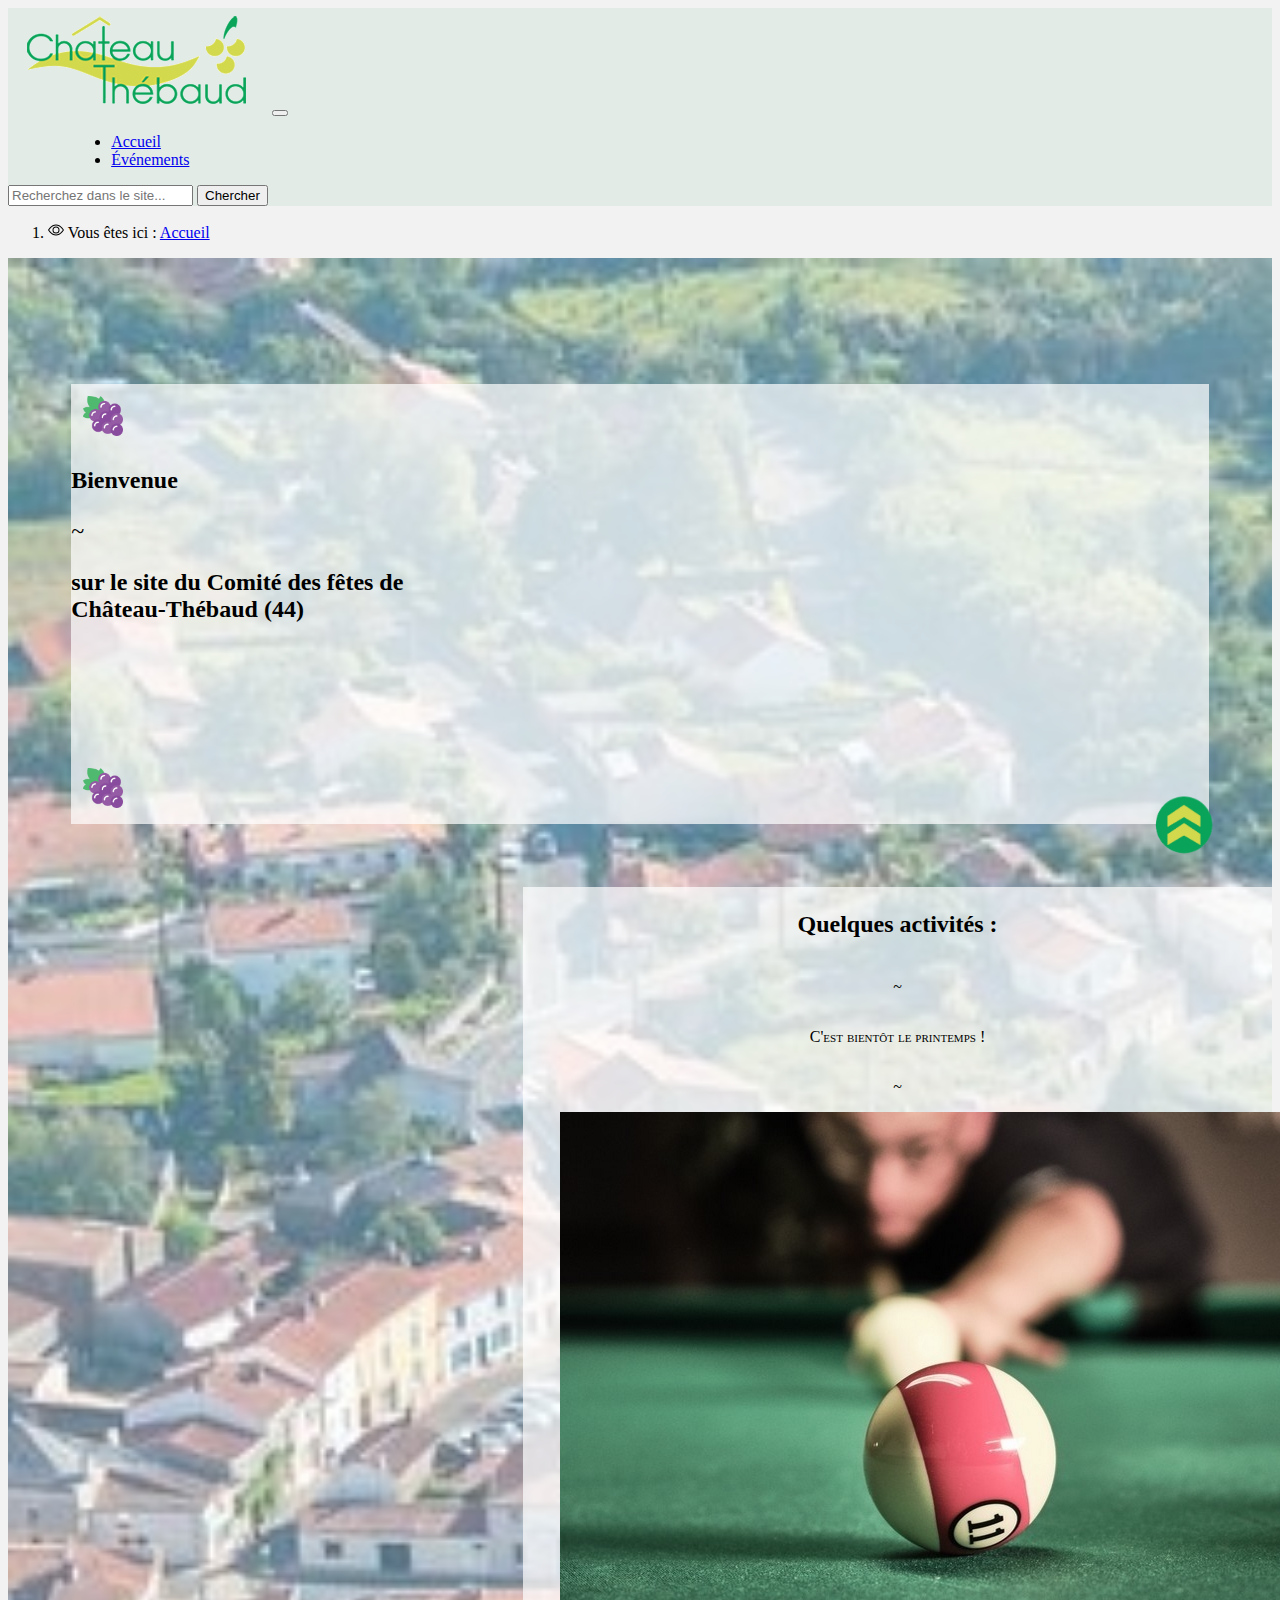
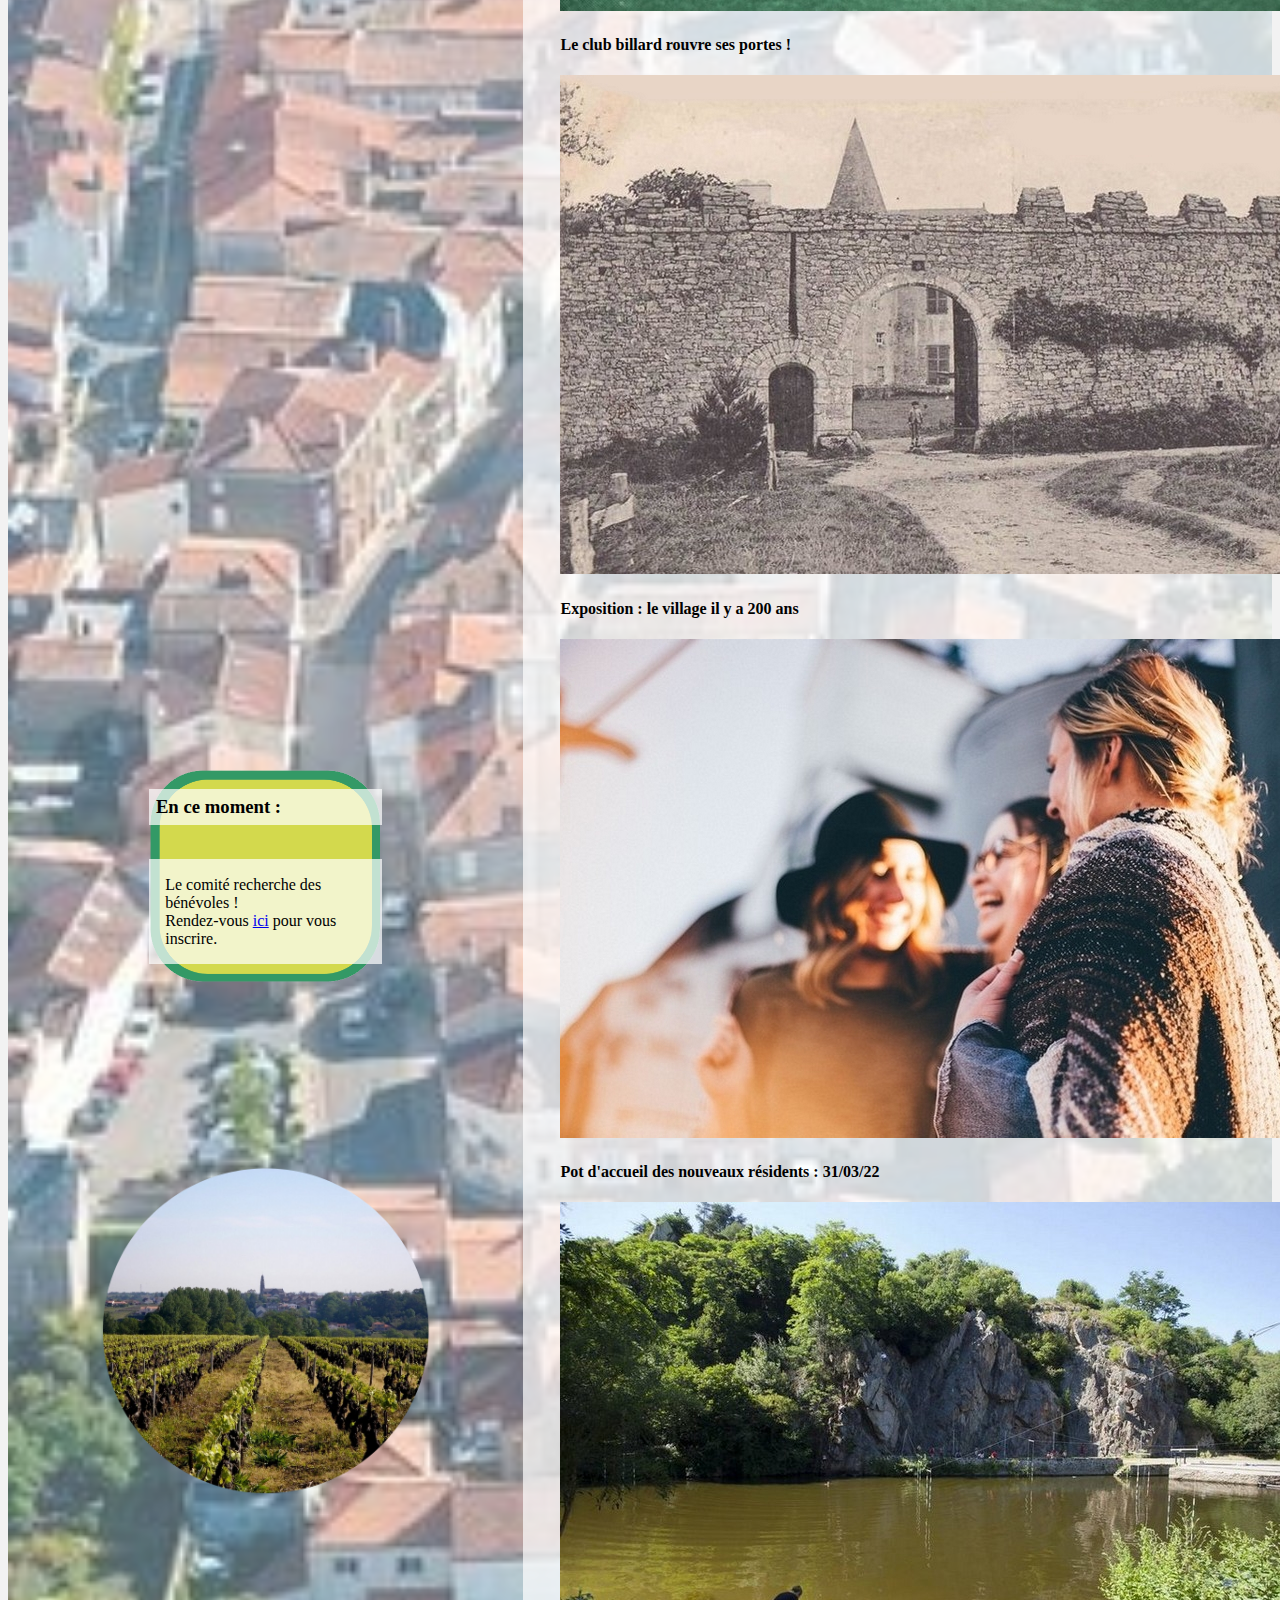
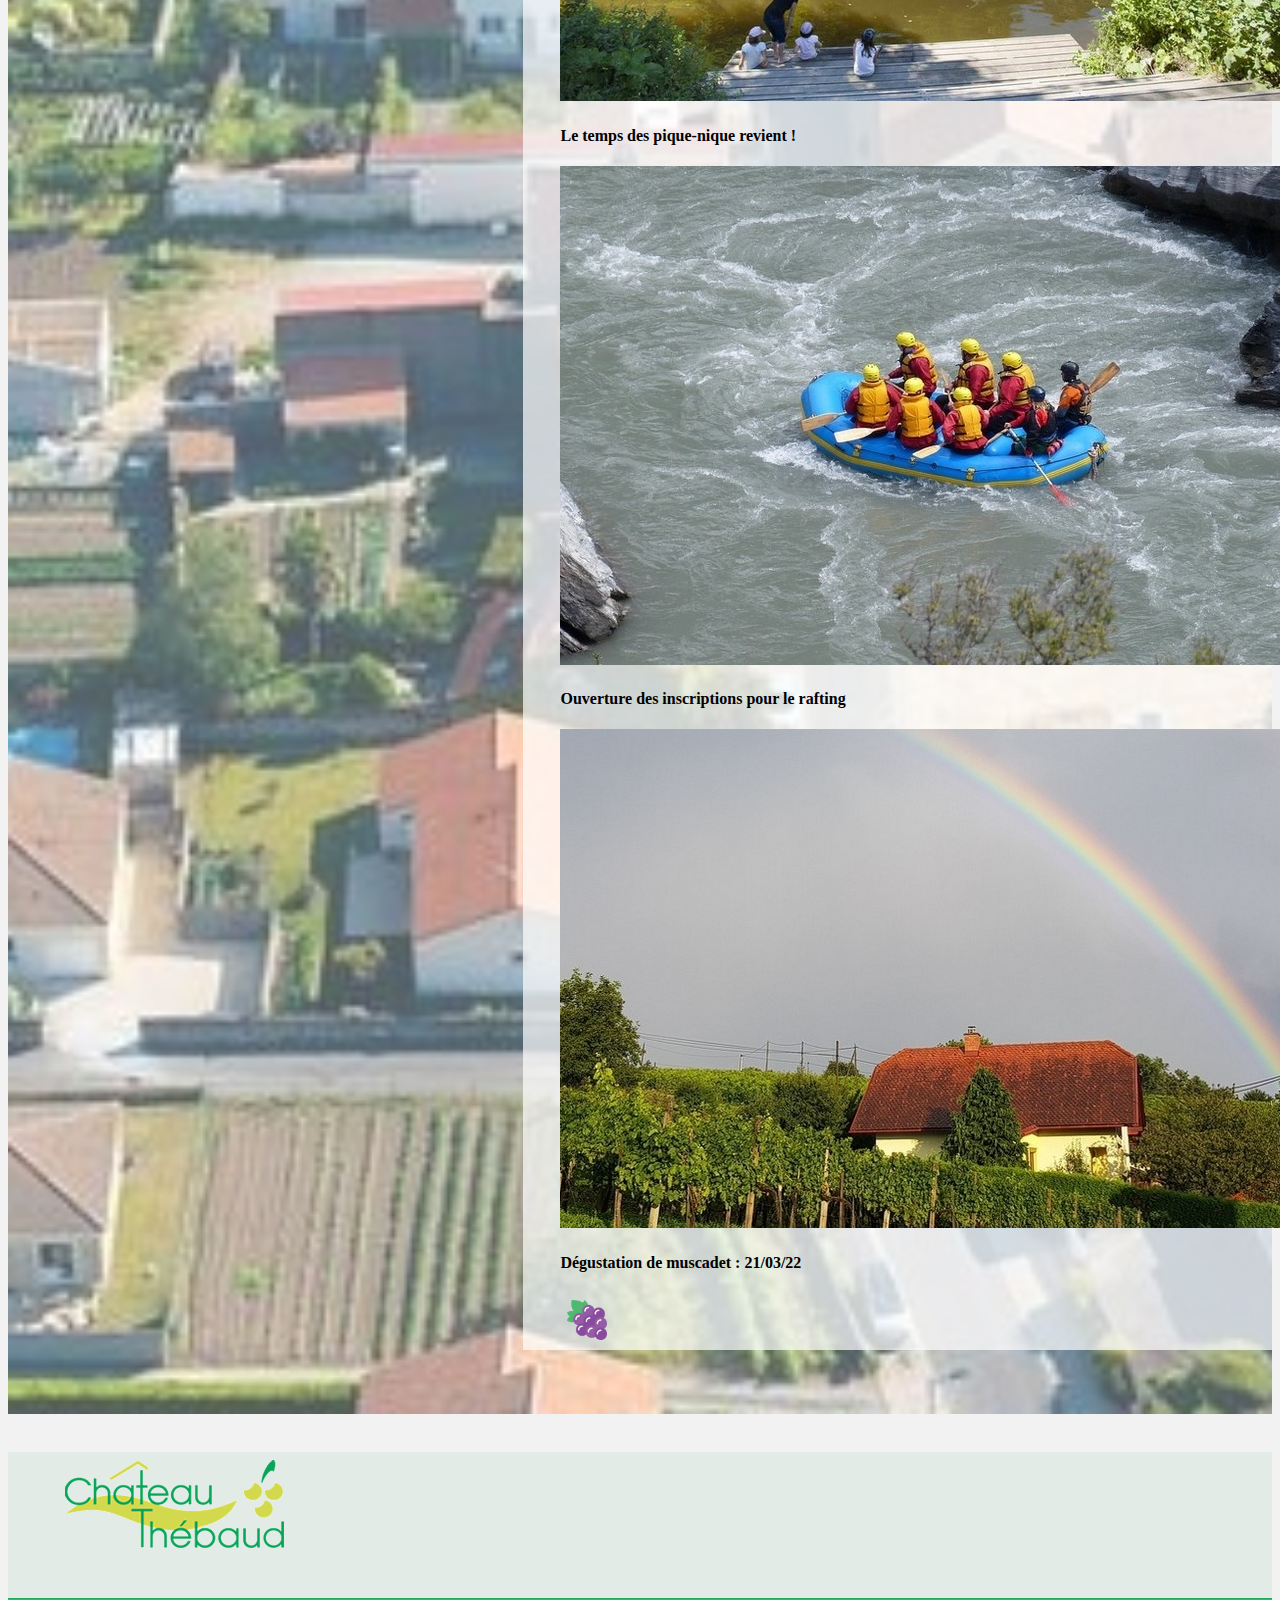
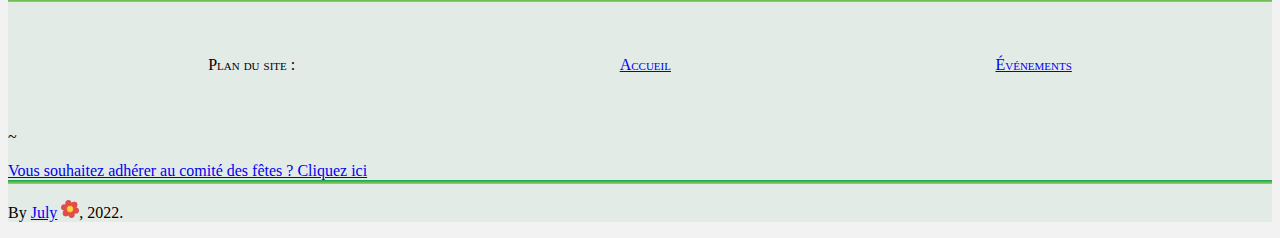
==== index.html @ c7dfc5f9 "Ajout du fichier HTML principal" ====
<!DOCTYPE html>
<html lang="fr">

<head>
    <meta charset="UTF-8">
    <meta http-equiv="X-UA-Compatible" content="IE=edge">
    <meta name="viewport" content="width=device-width, initial-scale=1.0">
    <link rel="stylesheet" href="/assets/css/style.css">
    <link rel="stylesheet" href="/assets/css/header_and_footer.css">
    <link rel="stylesheet" href="/bootstrap-5.1.3-dist/css/bootstrap.min.css">
    <link rel="shortcut icon" href="/assets/img/grapes.png" type="image/x-icon" />
    <title>Comité des fêtes de Chateau-Thébaud</title>
    <meta type="description"
        content="Bienvenue sur le site non-officiel du comité des fêtes de la commune de Château-Thébaud, près de Nantes.">
</head>

<body>
    <header id="start">
        <nav class="navbar navbar-expand-md navbar-light">
            <div class="container-fluid">
                <a class="navbar-brand" href="index.html"><img src="/assets/img/logoct.png" alt="ct-logo"
                        class="rounded logoHeader"></a>
                <button class="navbar-toggler" type="button" data-bs-toggle="collapse" data-bs-target="#navbarCollapse"
                    aria-controls="navbarCollapse" aria-expanded="false" aria-label="Toggle navigation">
                    <span class="navbar-toggler-icon"></span>
                </button>
                <div class="collapse navbar-collapse" id="navbarCollapse">
                    <ul class="navbar-nav me-auto mb-2 mb-md-0">
                        <li class="nav-item ms-2 headerAccueil">
                            <a class="nav-link active fw-bold" aria-current="page" href="index.html">Accueil</a>
                        </li>
                        <li class="nav-item ms-2 me-2">
                            <a class="nav-link" href="/pages/events.html">Événements</a>
                        </li>
                    </ul>
                    <form class="d-flex">
                        <input class="form-control me-2" type="search" placeholder="Recherchez dans le site..."
                            aria-label="Search">
                        <button class="btn btn-outline-success" type="submit">Chercher</button>
                    </form>
                </div>
            </div>
        </nav>
        <nav aria-label="breadcrumb">
            <ol class="breadcrumb m-3">
                <li class="breadcrumb-item ms-3">
                    <svg xmlns="http://www.w3.org/2000/svg" width="16" height="16" fill="currentColor" class="bi bi-eye"
                        viewBox="0 0 16 16">
                        <path
                            d="M16 8s-3-5.5-8-5.5S0 8 0 8s3 5.5 8 5.5S16 8 16 8zM1.173 8a13.133 13.133 0 0 1 1.66-2.043C4.12 4.668 5.88 3.5 8 3.5c2.12 0 3.879 1.168 5.168 2.457A13.133 13.133 0 0 1 14.828 8c-.058.087-.122.183-.195.288-.335.48-.83 1.12-1.465 1.755C11.879 11.332 10.119 12.5 8 12.5c-2.12 0-3.879-1.168-5.168-2.457A13.134 13.134 0 0 1 1.172 8z" />
                        <path
                            d="M8 5.5a2.5 2.5 0 1 0 0 5 2.5 2.5 0 0 0 0-5zM4.5 8a3.5 3.5 0 1 1 7 0 3.5 3.5 0 0 1-7 0z" />
                    </svg> Vous êtes ici :
                    <a href="index.html" class="text-decoration-none fw-bold text-black">Accueil</a>
                </li>
            </ol>
        </nav>
    </header>

    <main class="container mt-3">
        <article class="welcomeText p-2 text-center">
            <div class="text-end">
                <img src="/assets/img/grapes.png" width="30" alt="grapes" class="grapes">
            </div>
            <h1 class="text-center lead fw-bold mb-0">Bienvenue</h1>
            <p class="text-center p-0 m-0">~</p>
            <h2 class="text-center lead p-0 m-0">sur le site du Comité des fêtes de <br> Château-Thébaud (44)</h2>
            <div class="text-start">
                <img src="/assets/img/grapes.png" width="30" alt="grapes" class="grapes">
            </div>
        </article>
        <article class="mainHeader pt-3">
            <section class="centerSection">
                <div class="engagementAnnounce text-center">
                    <div class="engagementContent">
                        <h3>En ce moment :</h3>
                        <p>Le comité recherche des bénévoles !<br> Rendez-vous <a href="/pages/engagement.html" class="text-decoration-none text-black fw-bold">ici</a> pour vous inscrire.</p>
                    </div>
                    <a href="/pages/events.html">
                        <div class="divImg text-center">
                        </div>
                    </a>
                </div>
            </section>
            <section class="mainActivities m-3">
                <div class="textActivities text-center pt-3">
                    <h3 class="mt-3">Quelques activités :</h3>
                    <p>~</p>
                    <p class="textLittleCapital">C'est bientôt le printemps !</p>
                    <p>~</p>
                    <p class="textItalic">Pot de bienvenue, clubs billards et rafting, exposition des 200 ans,
                        dégustation de vins dans nos
                        caves...</p>
                </div>
                <div class="mainCarousel">
                    <div class="carousel slide" id="carouselExampleControls" data-bs-ride="carousel">
                        <div class="carousel-inner">
                            <div class="carousel-item active">
                                <img src="/assets/img/index/billard.jpg" class="img-fluid d-block w-100"
                                    alt="billard">
                                <div class="carousel-caption d-none d-md-block bg-dark">
                                    <h4 class="text-white fw-bold">Le club billard rouvre ses portes !</h4>
                                </div>
                            </div>
                            <div class="carousel-item">
                                <img src="/assets/img/index/old-chateau.jpg" class="img-fluid d-block w-100"
                                    alt="old-ct">
                                <div class="carousel-caption d-none d-md-block bg-dark">
                                    <h4 class="text-white fw-bold">Exposition : le village il y a 200 ans</h4>
                                </div>
                            </div>
                            <div class="carousel-item">
                                <img src="/assets/img/index/peole.jpg" class="img-fluid d-block w-100"
                                    alt="welcome-drink">
                                <div class="carousel-caption d-none d-md-block bg-dark">
                                    <h4 class="text-white fw-bold">Pot d'accueil des nouveaux résidents : 31/03/22
                                    </h4>
                                </div>
                            </div>
                            <div class="carousel-item">
                                <img src="/assets/img/index/pont_caffino.jpg" class="img-fluid d-block w-100"
                                    alt="pique-nique">
                                <div class="carousel-caption d-none d-md-block bg-dark">
                                    <h4 class="text-white fw-bold">Le temps des pique-nique revient !</h4>
                                </div>
                            </div>
                            <div class="carousel-item">
                                <img src="/assets/img/index/rafting.jpg" class="img-fluid d-block w-100"
                                    alt="rafting">
                                <div class="carousel-caption d-none d-md-block bg-dark">
                                    <h4 class="text-white fw-bold">Ouverture des inscriptions pour le rafting</h4>
                                </div>
                            </div>
                            <div class="carousel-item">
                                <img src="/assets/img/index/wineyard_house_rainbow.jpg"
                                    class="img-fluid d-block w-100" alt="wineyard">
                                <div class="carousel-caption d-none d-md-block bg-dark">
                                    <h4 class="text-white fw-bold">Dégustation de muscadet : 21/03/22</h4>
                                </div>
                            </div>
                        </div>
                    </div>
                    <div class="text-start m-3">
                        <img src="/assets/img/grapes.png" width="30" alt="grapes" class="grapes">
                    </div>
                </div>
            </section>
        </article>
    </main>

    <footer class="footer text-center mt-3 p-3">
        <div class="container-fluid">
            <div class="logoFooter">
                <img src="/assets/img/logoct.png" alt="logo-ct">
            </div>
            <div class="bottomBar mb-3"></div>
            <div class="plan">
                <p class="text-uppercase fw-bold">Plan du site :</p>
                <a href="index.html" class="text-decoration-none text-black">
                    <p class="footerAccueil">Accueil</p>
                </a>
                <a href="/pages/events.html" class="text-decoration-none text-black">
                    <p>Événements</p>
                </a>
            </div>
            <p>~</p>
            <div class="mb-3"><a href="/pages/engagement.html"
                    class="text-decoration-none text-black lead register">Vous souhaitez adhérer
                    au comité des fêtes ? Cliquez ici</a></div>
            <div class="bottomBar mb-3"></div>
            <div class="copyright">
                <p class="lh-lg">By <a href="https://www.linkedin.com/in/julie-lepine/" target="_blank"
                        class="text-decoration-none text-black">July</a> <img src="/assets/img/flower.png"
                        height="18" alt="flower">, 2022.</p>
            </div>
        </div>
        <a href="#start"><img src="/assets/img/up.png" alt="up" class="up" /></a>
    </footer>
    <script src="/bootstrap-5.1.3-dist/js/bootstrap.bundle.min.js"></script>
</body>

</html>
---- assets/css/style.css ----
/**** GENERAL ****/
main {
    background-image: url(/assets/img/index/Chateau_thebaud.jpg);
    background-repeat: no-repeat;
    background-position: top;
    background-size: cover;
    padding-top: 5%;
}

/**** PARTIE WELCOME ****/
.mainHeader {
    height: auto;
}

.mainHeader, .textActivities {
    flex-direction: column;
    display: flex;
    justify-content: center;
    align-items: center;
}

.welcomeText {
    background-color: rgba(255, 255, 255, 0.7);
    margin: 5% 5% 5% 5%!important;
    width: 90%;
}

.mainHeader, .welcomeText h2 {
    padding-bottom: 10%;
}

/**** PARTIE CENTRALE ****/
/* PARTIE ENGAGEMENT */
.engagementContent {
    background-image: url(/assets/img/index/fond.png);
    background-size: contain;
    background-repeat: no-repeat;
    background-position: center;
    height: 50vh;
    display: flex;
    flex-direction: column;
    justify-content: center;
    margin: 0 10%;
}

.engagementContent p, .engagementContent h3 {
    background-color: rgba(255, 255, 255, 0.7);
}

.engagementContent p {
    padding: 7%;
}

.engagementContent h3 {
    padding: 3%;
}

/* IMG */
.mainHeader .divImg {
    background: url(/assets/img/events/city_tour/wineyard_rounded.png);
    width: 50vh;
    height: 50vw;
}

.mainHeader .divImg:hover {
    background: url(/assets/img/events/city_tour/wineyard_rounded2.png);
}

.mainHeader .divImg, .mainHeader .divImg:hover {
    background-size: contain;
    background-repeat: no-repeat;
    background-position: center;
    margin: 5% 0;
}

/* CAROUSEL */
.mainCarousel {
    width: 90%!important;
    margin: auto!important;
}

/**** PARTIE ACTIVITES ****/
.mainActivities {
    width: 90%;
    background-color: rgba(255, 255, 255, 0.7);
}

.textItalic {
    font-style: italic;
}

.textLittleCapital {
    font-variant: small-caps;
}

/******** RESPONSIVE ********/
/* TABLETTES */
@media screen and (min-width: 768px) {
    .welcomeText {
        margin: 2% 0;
    }
    
    .welcomeText h1, .welcomeText p, .welcomeText h2, .textActivities h3 {
        font-size: 1.5em;
    }

    .mainHeader .divImg {
        width: 40vw;
        height: 40vh;
    }

    .textActivities .textItalic {
        display: none;
    }

    .mainActivities {
        width: 70vw!important;
    }

    .grapes {
        width: 40px;
        margin: 1%;
    }

    .engagementAnnounce {
        display: flex;
        flex-direction: row;
        gap: 10%;
    }

    .engagementContent {
        margin: auto;
    }

    .centerSection {
        width: 100%;
        margin-bottom: 4%;
    }
}

/* PC PORTABLE */
@media screen and (min-width: 1024px) {
    .mainHeader {
        flex-direction: row;
        justify-content: center;
        align-items: center;
        padding-bottom: 5%;
    }

    .engagementAnnounce {
        flex-direction: column;
        align-items: center;
    }

    .engagementContent {
        margin-bottom: 5%;
    }
}

/* PC DE BUREAU */
@media screen and (min-width: 1440px) {
    .welcomeText h1, .welcomeText p, .welcomeText h2, .textActivities h3 {
        font-size: 2em;
    }

    .mainCarousel .carousel-item h4 {
        font-size: 1.5em;
    }

    main article div .grapes {
        width: 40px;
    }
}
---- assets/css/header_and_footer.css ----
body {
    background-color: rgba(128, 128, 128, 0.1)!important;
}

/**** COMMUNS ****/
header .navbar, footer {
    background-color:#e3ebe7;
}

/**** FOOTER ****/
/** BLOC DIV PLAN DU SITE **/
.plan, .logoFooter {
    margin: 7% 0;
}

.bottomBar {
    background: linear-gradient(to bottom, #09A459 0%, #D3D94D 100%), no-repeat top, white;
    background-size: 100% 5px;
    padding: 2px 10px;
}

footer .plan p {
    font-variant: small-caps;
}

footer .plan p:hover, footer .copyright a:hover, .register:hover  {
    font-weight: bold;
}

/** BOUTON RETOUR EN HAUT DE PAGE **/
.up {
    width: 8%;
    position: fixed;
    bottom: 5%;
    right: 5%;
}

/**** RESPONSIVE ****/
/** MEDIA QUERIES HEADER **/
@media screen and (min-width: 769px) and (max-width: 991px) {
    .navbar-nav {
        gap: 0;
    }

    .navbar-brand {
        margin-right: 0!important;
    }
}

@media screen and (min-width: 992px) {
    .navbar-nav {
        margin-left: 5%;
        gap: 45%;
    }
    
    header form {
        gap: 5%;
        margin-right: 2%;
    }
}

/** MEDIA QUERIES FOOTER **/
@media screen and (min-width: 992px) {
    .logoFooter, .plan {
        margin: 3%!important;
    }

    .plan {
        display: flex;
        justify-content: space-around;
    }

    .up {
        width: 5%;
    }
}
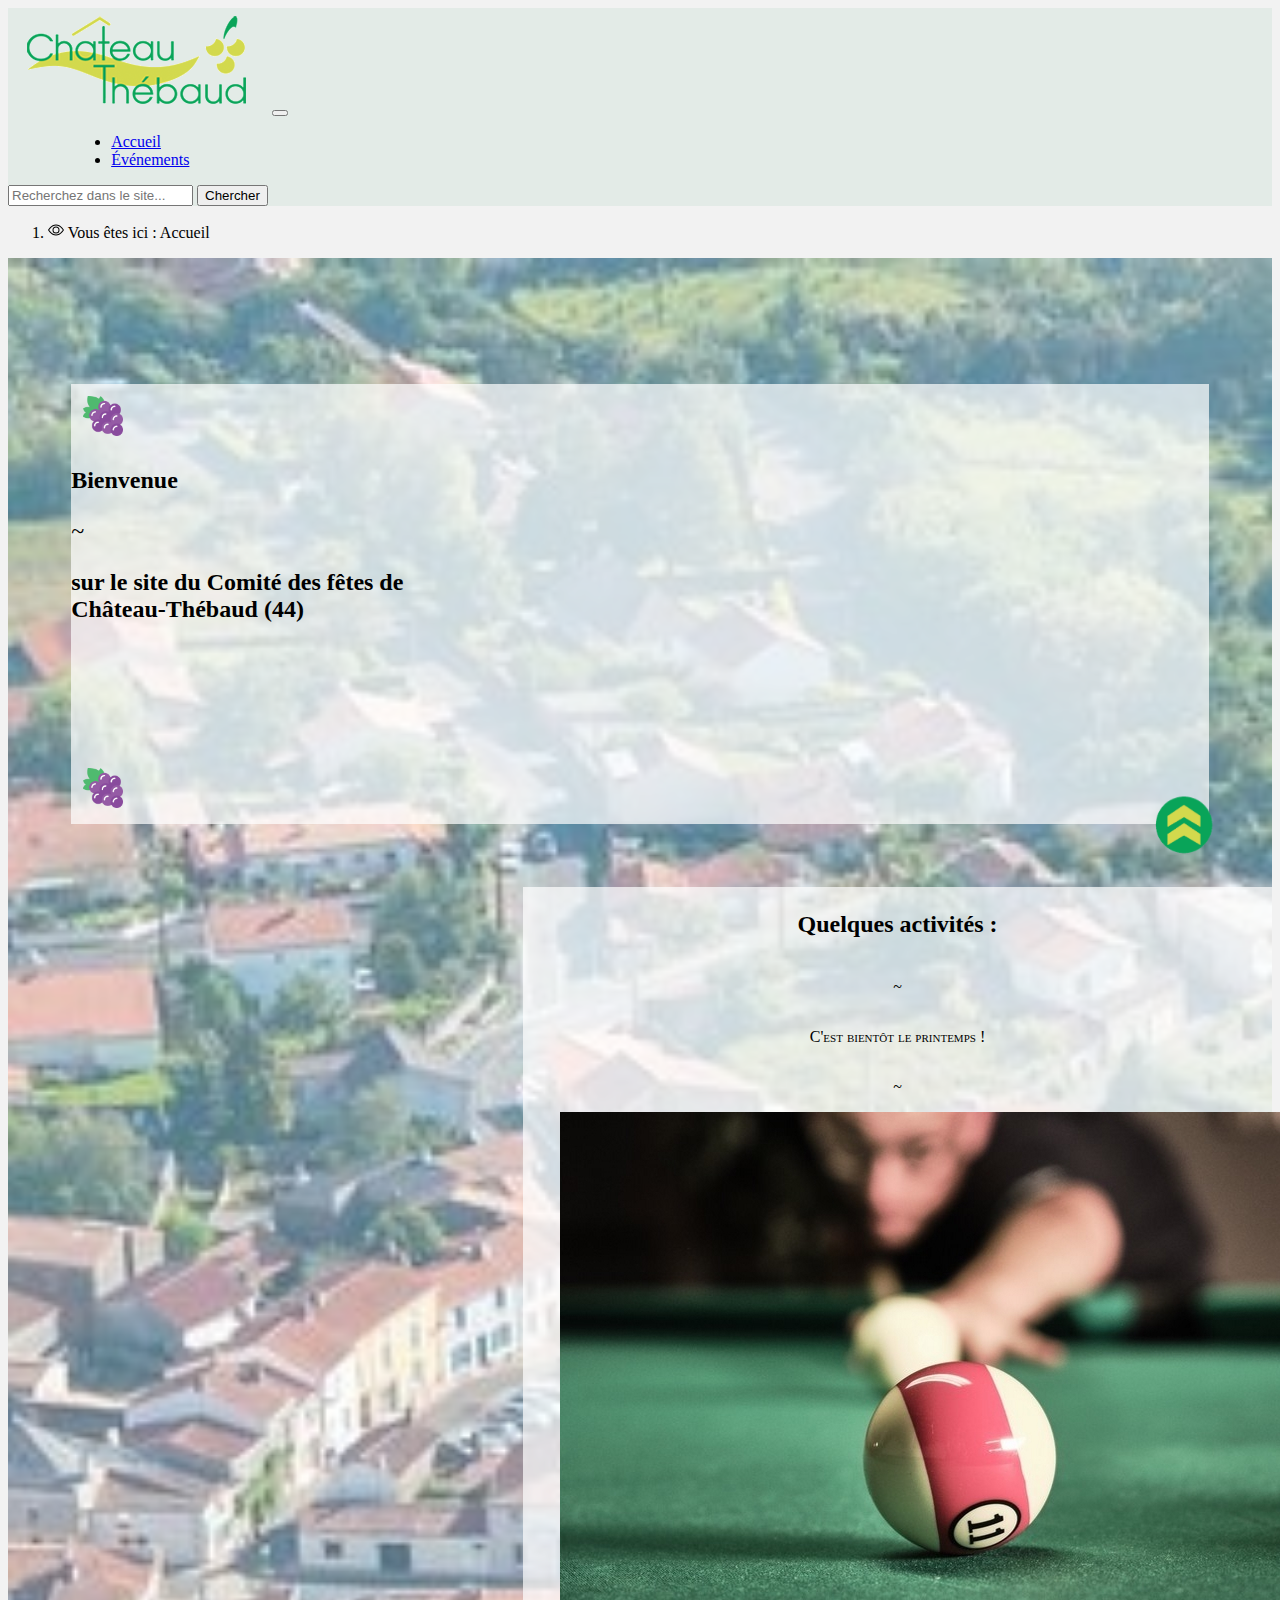
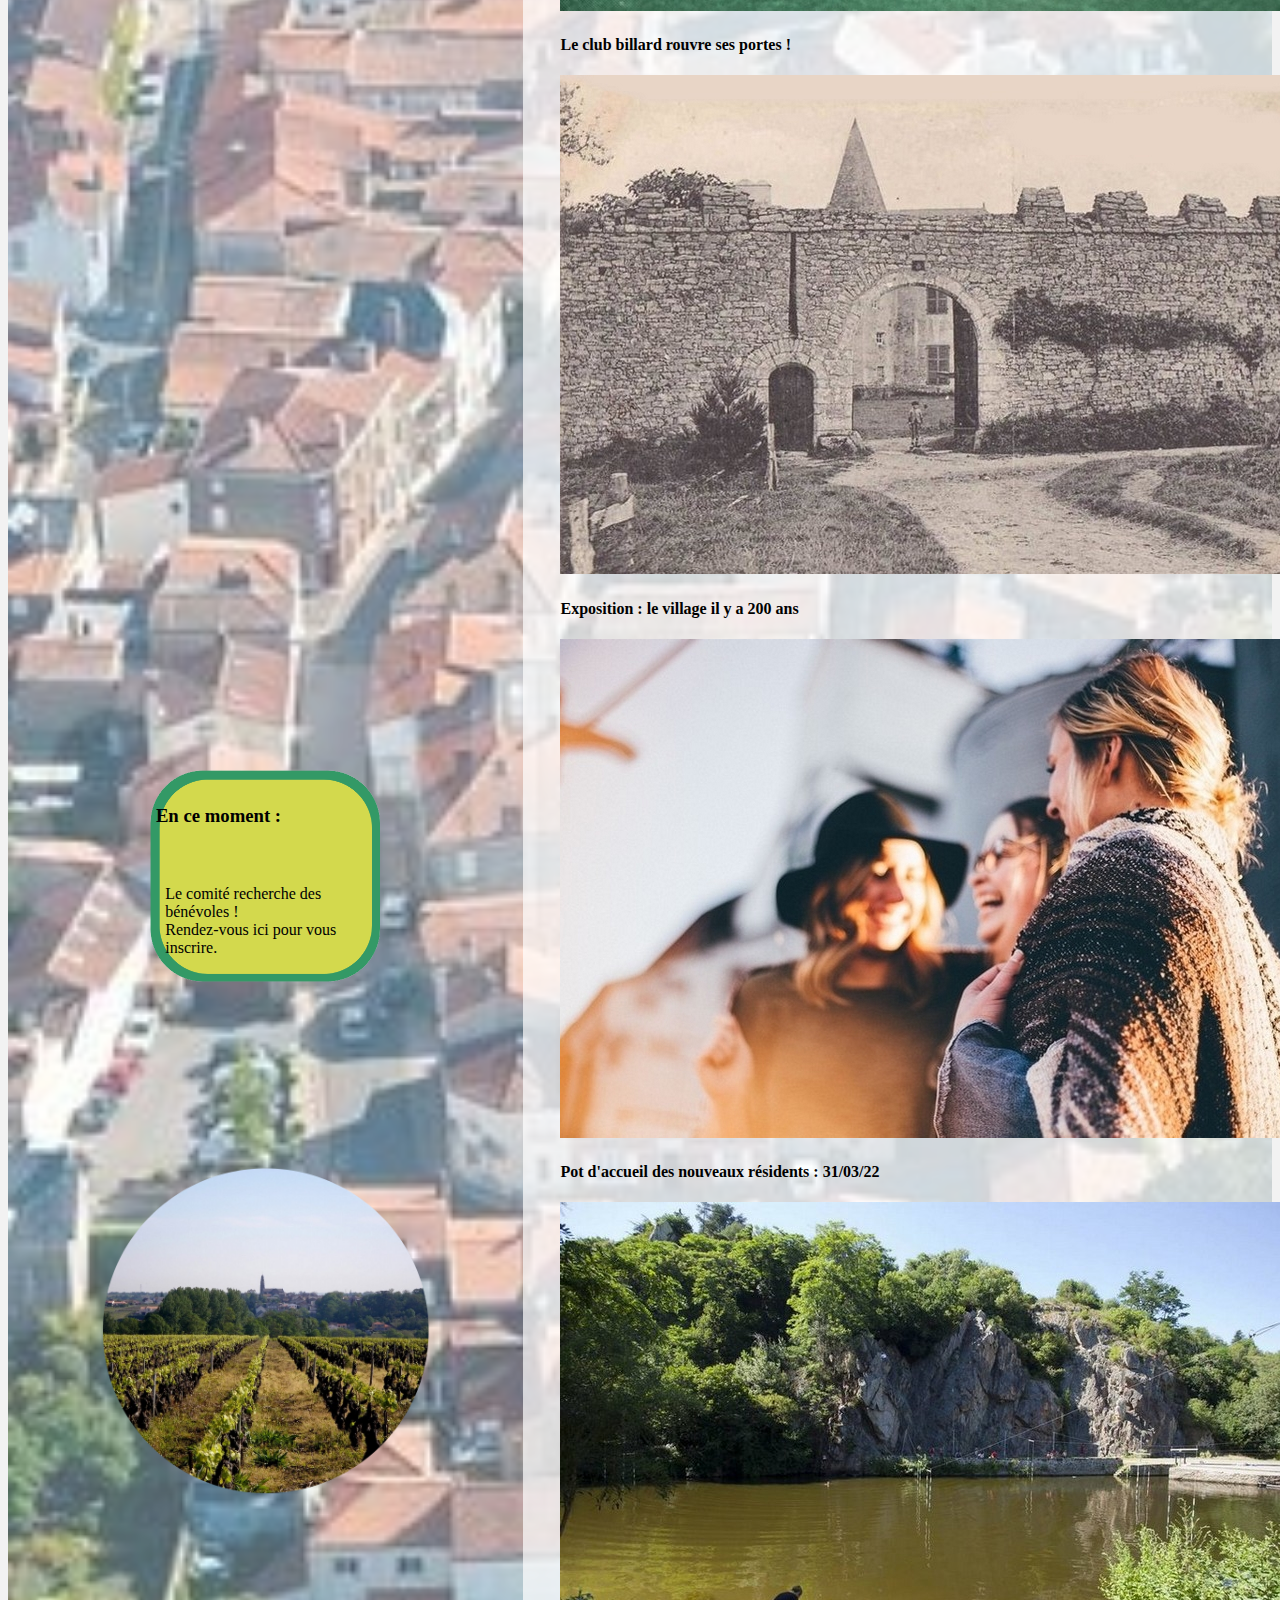
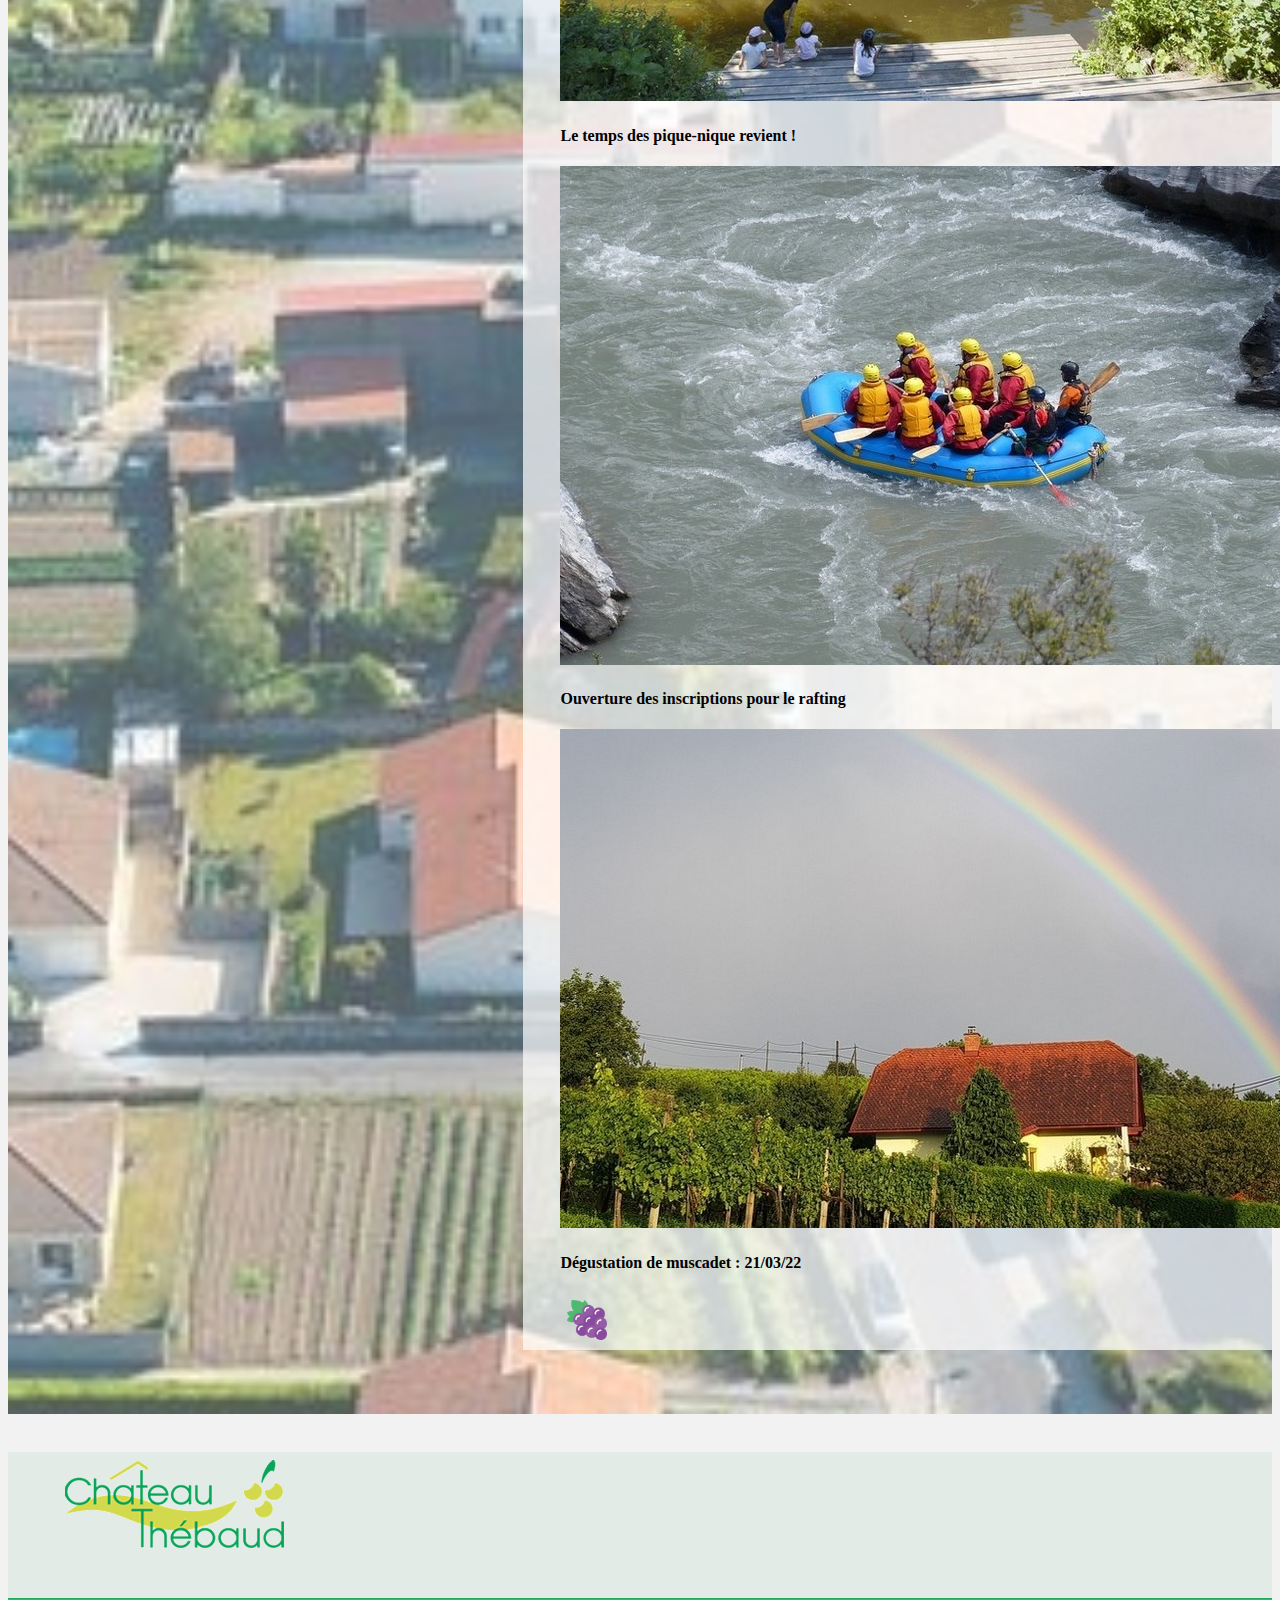
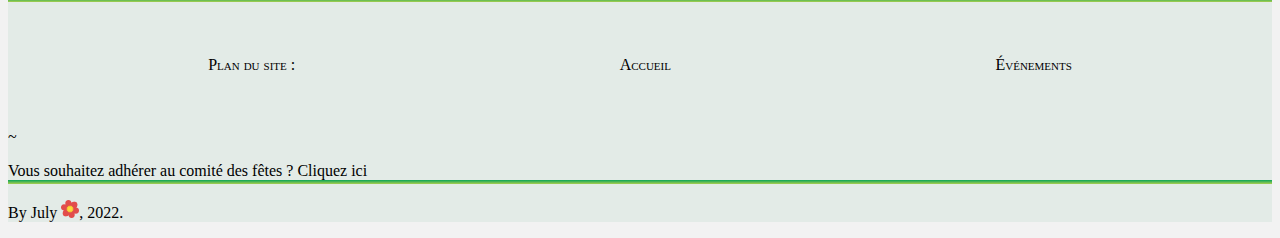
==== commit 715d1e1c: "Bugfix" ====
--- a/index.html
+++ b/index.html
@@ -5,10 +5,12 @@
     <meta charset="UTF-8">
     <meta http-equiv="X-UA-Compatible" content="IE=edge">
     <meta name="viewport" content="width=device-width, initial-scale=1.0">
-    <link rel="stylesheet" href="/assets/css/style.css">
-    <link rel="stylesheet" href="/assets/css/header_and_footer.css">
-    <link rel="stylesheet" href="/bootstrap-5.1.3-dist/css/bootstrap.min.css">
-    <link rel="shortcut icon" href="/assets/img/grapes.png" type="image/x-icon" />
+    <link href="https://cdn.jsdelivr.net/npm/bootstrap@5.0.2/dist/css/bootstrap.min.css" rel="stylesheet"
+      integrity="sha384-EVSTQN3/azprG1Anm3QDgpJLIm9Nao0Yz1ztcQTwFspd3yD65VohhpuuCOmLASjC" crossorigin="anonymous">
+    <link rel="stylesheet" href="https://cdn.jsdelivr.net/npm/bootstrap-icons@1.5.0/font/bootstrap-icons.css">    
+    <link rel="stylesheet" href="./assets/css/style.css">
+    <link rel="stylesheet" href="./assets/css/header_and_footer.css">
+    <link rel="shortcut icon" href="./assets/img/grapes.png" type="image/x-icon" />
     <title>Comité des fêtes de Chateau-Thébaud</title>
     <meta type="description"
         content="Bienvenue sur le site non-officiel du comité des fêtes de la commune de Château-Thébaud, près de Nantes.">
@@ -18,7 +20,7 @@
     <header id="start">
         <nav class="navbar navbar-expand-md navbar-light">
             <div class="container-fluid">
-                <a class="navbar-brand" href="index.html"><img src="/assets/img/logoct.png" alt="ct-logo"
+                <a class="navbar-brand" href="./index.html"><img src="./assets/img/logoct.png" alt="ct-logo"
                         class="rounded logoHeader"></a>
                 <button class="navbar-toggler" type="button" data-bs-toggle="collapse" data-bs-target="#navbarCollapse"
                     aria-controls="navbarCollapse" aria-expanded="false" aria-label="Toggle navigation">
@@ -27,10 +29,10 @@
                 <div class="collapse navbar-collapse" id="navbarCollapse">
                     <ul class="navbar-nav me-auto mb-2 mb-md-0">
                         <li class="nav-item ms-2 headerAccueil">
-                            <a class="nav-link active fw-bold" aria-current="page" href="index.html">Accueil</a>
+                            <a class="nav-link active fw-bold" aria-current="page" href="./index.html">Accueil</a>
                         </li>
                         <li class="nav-item ms-2 me-2">
-                            <a class="nav-link" href="/pages/events.html">Événements</a>
+                            <a class="nav-link" href="./pages/events.html">Événements</a>
                         </li>
                     </ul>
                     <form class="d-flex">
@@ -41,7 +43,7 @@
                 </div>
             </div>
         </nav>
-        <nav aria-label="breadcrumb">
+        <nav aria-label="breadcrumb" class="breadcrumb">
             <ol class="breadcrumb m-3">
                 <li class="breadcrumb-item ms-3">
                     <svg xmlns="http://www.w3.org/2000/svg" width="16" height="16" fill="currentColor" class="bi bi-eye"
@@ -51,7 +53,7 @@
                         <path
                             d="M8 5.5a2.5 2.5 0 1 0 0 5 2.5 2.5 0 0 0 0-5zM4.5 8a3.5 3.5 0 1 1 7 0 3.5 3.5 0 0 1-7 0z" />
                     </svg> Vous êtes ici :
-                    <a href="index.html" class="text-decoration-none fw-bold text-black">Accueil</a>
+                    <a href="./index.html" class="text-decoration-none fw-bold text-black">Accueil</a>
                 </li>
             </ol>
         </nav>
@@ -60,23 +62,25 @@
     <main class="container mt-3">
         <article class="welcomeText p-2 text-center">
             <div class="text-end">
-                <img src="/assets/img/grapes.png" width="30" alt="grapes" class="grapes">
+                <img src="./assets/img/grapes.png" width="30" alt="grapes" class="grapes">
             </div>
             <h1 class="text-center lead fw-bold mb-0">Bienvenue</h1>
             <p class="text-center p-0 m-0">~</p>
             <h2 class="text-center lead p-0 m-0">sur le site du Comité des fêtes de <br> Château-Thébaud (44)</h2>
             <div class="text-start">
-                <img src="/assets/img/grapes.png" width="30" alt="grapes" class="grapes">
+                <img src="./assets/img/grapes.png" width="30" alt="grapes" class="grapes">
             </div>
         </article>
         <article class="mainHeader pt-3">
             <section class="centerSection">
                 <div class="engagementAnnounce text-center">
                     <div class="engagementContent">
+                        <br>
                         <h3>En ce moment :</h3>
-                        <p>Le comité recherche des bénévoles !<br> Rendez-vous <a href="/pages/engagement.html" class="text-decoration-none text-black fw-bold">ici</a> pour vous inscrire.</p>
+                        <p>Le comité recherche des bénévoles !<br> Rendez-vous <a href="./pages/engagement.html"
+                                class="text-decoration-none text-black fw-bold">ici</a> pour vous inscrire.</p>
                     </div>
-                    <a href="/pages/events.html">
+                    <a href="./pages/events.html">
                         <div class="divImg text-center">
                         </div>
                     </a>
@@ -96,52 +100,50 @@
                     <div class="carousel slide" id="carouselExampleControls" data-bs-ride="carousel">
                         <div class="carousel-inner">
                             <div class="carousel-item active">
-                                <img src="/assets/img/index/billard.jpg" class="img-fluid d-block w-100"
-                                    alt="billard">
-                                <div class="carousel-caption d-none d-md-block bg-dark">
-                                    <h4 class="text-white fw-bold">Le club billard rouvre ses portes !</h4>
+                                <img src="./assets/img/index/billard.jpg" class="img-fluid d-block w-100" alt="billard">
+                                <div class="carousel-caption d-none d-md-block bg-light">
+                                    <h4 class="text-dark fw-bold">Le club billard rouvre ses portes !</h4>
                                 </div>
                             </div>
                             <div class="carousel-item">
-                                <img src="/assets/img/index/old-chateau.jpg" class="img-fluid d-block w-100"
+                                <img src="./assets/img/index/old-chateau.jpg" class="img-fluid d-block w-100"
                                     alt="old-ct">
-                                <div class="carousel-caption d-none d-md-block bg-dark">
-                                    <h4 class="text-white fw-bold">Exposition : le village il y a 200 ans</h4>
+                                <div class="carousel-caption d-none d-md-block bg-light">
+                                    <h4 class="text-dark fw-bold">Exposition : le village il y a 200 ans</h4>
                                 </div>
                             </div>
                             <div class="carousel-item">
-                                <img src="/assets/img/index/peole.jpg" class="img-fluid d-block w-100"
+                                <img src="./assets/img/index/peole.jpg" class="img-fluid d-block w-100"
                                     alt="welcome-drink">
-                                <div class="carousel-caption d-none d-md-block bg-dark">
-                                    <h4 class="text-white fw-bold">Pot d'accueil des nouveaux résidents : 31/03/22
+                                <div class="carousel-caption d-none d-md-block bg-light">
+                                    <h4 class="text-dark fw-bold">Pot d'accueil des nouveaux résidents : 31/03/22
                                     </h4>
                                 </div>
                             </div>
                             <div class="carousel-item">
-                                <img src="/assets/img/index/pont_caffino.jpg" class="img-fluid d-block w-100"
+                                <img src="./assets/img/index/pont_caffino.jpg" class="img-fluid d-block w-100"
                                     alt="pique-nique">
-                                <div class="carousel-caption d-none d-md-block bg-dark">
-                                    <h4 class="text-white fw-bold">Le temps des pique-nique revient !</h4>
+                                <div class="carousel-caption d-none d-md-block bg-light">
+                                    <h4 class="text-dark fw-bold">Le temps des pique-nique revient !</h4>
                                 </div>
                             </div>
                             <div class="carousel-item">
-                                <img src="/assets/img/index/rafting.jpg" class="img-fluid d-block w-100"
-                                    alt="rafting">
-                                <div class="carousel-caption d-none d-md-block bg-dark">
-                                    <h4 class="text-white fw-bold">Ouverture des inscriptions pour le rafting</h4>
+                                <img src="./assets/img/index/rafting.jpg" class="img-fluid d-block w-100" alt="rafting">
+                                <div class="carousel-caption d-none d-md-block bg-light">
+                                    <h4 class="text-dark fw-bold">Ouverture des inscriptions pour le rafting</h4>
                                 </div>
                             </div>
                             <div class="carousel-item">
-                                <img src="/assets/img/index/wineyard_house_rainbow.jpg"
-                                    class="img-fluid d-block w-100" alt="wineyard">
-                                <div class="carousel-caption d-none d-md-block bg-dark">
-                                    <h4 class="text-white fw-bold">Dégustation de muscadet : 21/03/22</h4>
+                                <img src="./assets/img/index/wineyard_house_rainbow.jpg" class="img-fluid d-block w-100"
+                                    alt="wineyard">
+                                <div class="carousel-caption d-none d-md-block bg-light">
+                                    <h4 class="text-dark fw-bold">Dégustation de muscadet : 21/03/22</h4>
                                 </div>
                             </div>
                         </div>
                     </div>
                     <div class="text-start m-3">
-                        <img src="/assets/img/grapes.png" width="30" alt="grapes" class="grapes">
+                        <img src="./assets/img/grapes.png" width="30" alt="grapes" class="grapes">
                     </div>
                 </div>
             </section>
@@ -151,32 +153,32 @@
     <footer class="footer text-center mt-3 p-3">
         <div class="container-fluid">
             <div class="logoFooter">
-                <img src="/assets/img/logoct.png" alt="logo-ct">
+                <img src="./assets/img/logoct.png" alt="logo-ct">
             </div>
             <div class="bottomBar mb-3"></div>
             <div class="plan">
                 <p class="text-uppercase fw-bold">Plan du site :</p>
-                <a href="index.html" class="text-decoration-none text-black">
+                <a href="./index.html" class="text-decoration-none text-black">
                     <p class="footerAccueil">Accueil</p>
                 </a>
-                <a href="/pages/events.html" class="text-decoration-none text-black">
+                <a href="./pages/events.html" class="text-decoration-none text-black">
                     <p>Événements</p>
                 </a>
             </div>
             <p>~</p>
-            <div class="mb-3"><a href="/pages/engagement.html"
+            <div class="mb-3"><a href="./pages/engagement.html"
                     class="text-decoration-none text-black lead register">Vous souhaitez adhérer
                     au comité des fêtes ? Cliquez ici</a></div>
             <div class="bottomBar mb-3"></div>
             <div class="copyright">
                 <p class="lh-lg">By <a href="https://www.linkedin.com/in/julie-lepine/" target="_blank"
-                        class="text-decoration-none text-black">July</a> <img src="/assets/img/flower.png"
-                        height="18" alt="flower">, 2022.</p>
+                        class="text-decoration-none text-black">July</a> <img src="./assets/img/flower.png" height="18"
+                        alt="flower">, 2022.</p>
             </div>
         </div>
-        <a href="#start"><img src="/assets/img/up.png" alt="up" class="up" /></a>
+        <a href="#start"><img src="./assets/img/up.png" alt="up" class="up" /></a>
     </footer>
-    <script src="/bootstrap-5.1.3-dist/js/bootstrap.bundle.min.js"></script>
+    <script src="https://cdn.jsdelivr.net/npm/bootstrap@5.0.2/dist/js/bootstrap.bundle.min.js"></script>
 </body>
 
 </html>--- a/assets/css/style.css
+++ b/assets/css/style.css
@@ -1,6 +1,6 @@
 /**** GENERAL ****/
 main {
-    background-image: url(/assets/img/index/Chateau_thebaud.jpg);
+    background-image: url(../img/index/Chateau_thebaud.jpg);
     background-repeat: no-repeat;
     background-position: top;
     background-size: cover;
@@ -32,7 +32,7 @@
 /**** PARTIE CENTRALE ****/
 /* PARTIE ENGAGEMENT */
 .engagementContent {
-    background-image: url(/assets/img/index/fond.png);
+    background-image: url(../img/index/fond.png);
     background-size: contain;
     background-repeat: no-repeat;
     background-position: center;
@@ -43,10 +43,6 @@
     margin: 0 10%;
 }
 
-.engagementContent p, .engagementContent h3 {
-    background-color: rgba(255, 255, 255, 0.7);
-}
-
 .engagementContent p {
     padding: 7%;
 }
@@ -55,15 +51,20 @@
     padding: 3%;
 }
 
+.engagementAnnounce a {
+    text-decoration: none;
+    color: black;
+}
+
 /* IMG */
 .mainHeader .divImg {
-    background: url(/assets/img/events/city_tour/wineyard_rounded.png);
+    background: url(../img/events/city_tour/wineyard_rounded.png);
     width: 50vh;
     height: 50vw;
 }
 
 .mainHeader .divImg:hover {
-    background: url(/assets/img/events/city_tour/wineyard_rounded2.png);
+    background: url(../img/events/city_tour/wineyard_rounded2.png);
 }
 
 .mainHeader .divImg, .mainHeader .divImg:hover {
--- a/assets/css/header_and_footer.css
+++ b/assets/css/header_and_footer.css
@@ -5,6 +5,11 @@
 /**** COMMUNS ****/
 header .navbar, footer {
     background-color:#e3ebe7;
+}
+
+.breadcrumb ol li a {
+    text-decoration: none;
+    color: black;
 }
 
 /**** FOOTER ****/
@@ -25,6 +30,11 @@
 
 footer .plan p:hover, footer .copyright a:hover, .register:hover  {
     font-weight: bold;
+}
+
+.plan a, .mb-3 a, .copyright p a {
+    text-decoration: none;
+    color: black;
 }
 
 /** BOUTON RETOUR EN HAUT DE PAGE **/
